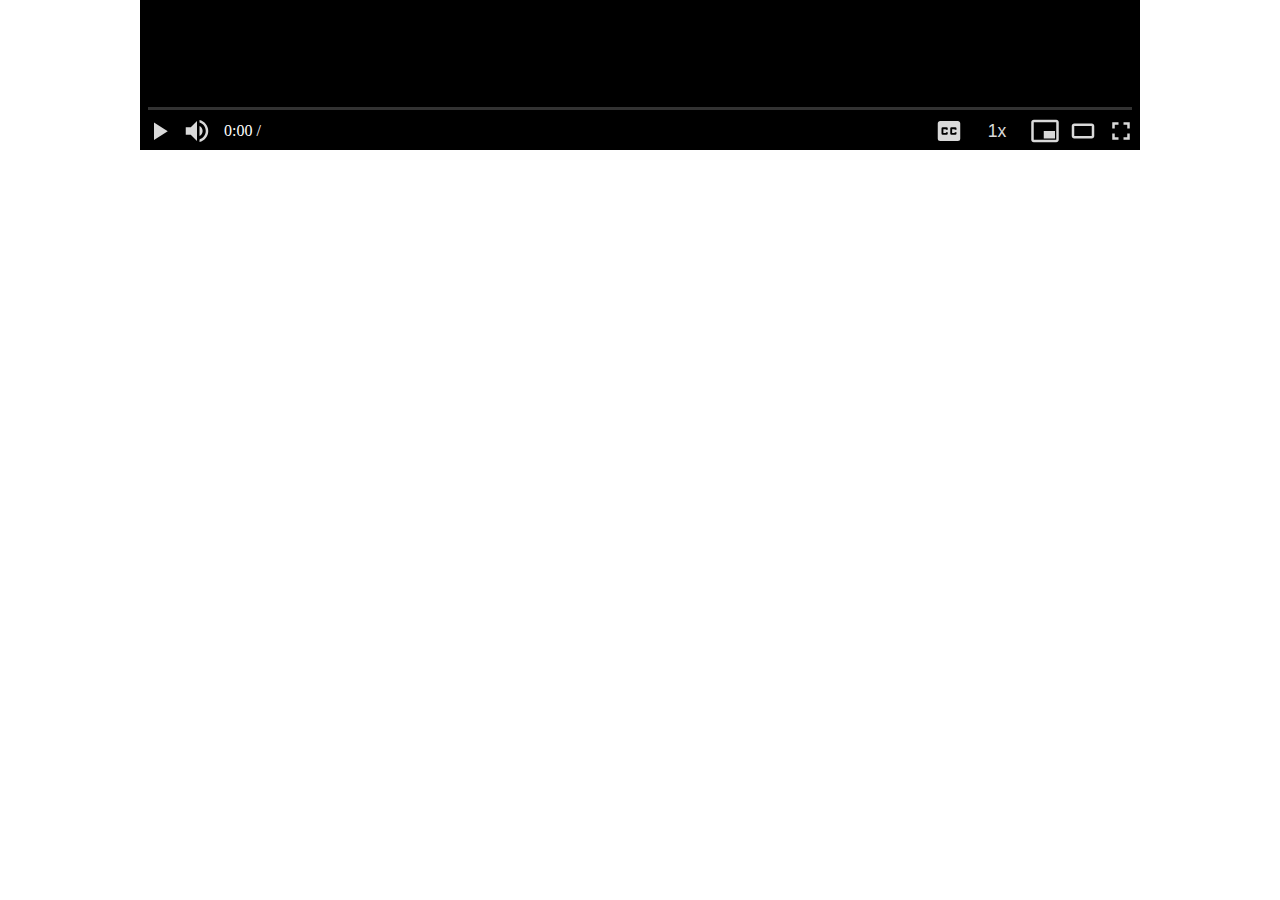
==== videoplayer/index.html @ d645fba8 "f" ====
<!DOCTYPE html>
<html lang="en">
<head>
  <meta charset="UTF-8">
  <meta http-equiv="X-UA-Compatible" content="IE=edge">
  <meta name="viewport" content="width=device-width, initial-scale=1.0">
  <title>Document</title>
  <link rel="stylesheet" href="styles.css">
  <script src="script.js" defer></script>
</head>
<body>
  <div class="video-container paused" data-volume-level="high">
    <img class="thumbnail-img">
    <div class="video-controls-container">
      <div class="timeline-container">
        <div class="timeline">
          <img class="preview-img">
          <div class="thumb-indicator"></div>
        </div>
      </div>
      <div class="controls">
        <button class="play-pause-btn">
          <svg class="play-icon" viewBox="0 0 24 24">
            <path fill="currentColor" d="M8,5.14V19.14L19,12.14L8,5.14Z" />
          </svg>
          <svg class="pause-icon" viewBox="0 0 24 24">
            <path fill="currentColor" d="M14,19H18V5H14M6,19H10V5H6V19Z" />
          </svg>
        </button>
        <div class="volume-container">
          <button class="mute-btn">
            <svg class="volume-high-icon" viewBox="0 0 24 24">
              <path fill="currentColor" d="M14,3.23V5.29C16.89,6.15 19,8.83 19,12C19,15.17 16.89,17.84 14,18.7V20.77C18,19.86 21,16.28 21,12C21,7.72 18,4.14 14,3.23M16.5,12C16.5,10.23 15.5,8.71 14,7.97V16C15.5,15.29 16.5,13.76 16.5,12M3,9V15H7L12,20V4L7,9H3Z" />
            </svg>
            <svg class="volume-low-icon" viewBox="0 0 24 24">
              <path fill="currentColor" d="M5,9V15H9L14,20V4L9,9M18.5,12C18.5,10.23 17.5,8.71 16,7.97V16C17.5,15.29 18.5,13.76 18.5,12Z" />
            </svg>
            <svg class="volume-muted-icon" viewBox="0 0 24 24">
              <path fill="currentColor" d="M12,4L9.91,6.09L12,8.18M4.27,3L3,4.27L7.73,9H3V15H7L12,20V13.27L16.25,17.53C15.58,18.04 14.83,18.46 14,18.7V20.77C15.38,20.45 16.63,19.82 17.68,18.96L19.73,21L21,19.73L12,10.73M19,12C19,12.94 18.8,13.82 18.46,14.64L19.97,16.15C20.62,14.91 21,13.5 21,12C21,7.72 18,4.14 14,3.23V5.29C16.89,6.15 19,8.83 19,12M16.5,12C16.5,10.23 15.5,8.71 14,7.97V10.18L16.45,12.63C16.5,12.43 16.5,12.21 16.5,12Z" />
            </svg>
          </button>
          <input class="volume-slider" type="range" min="0" max="1" step="any" value="1">
        </div>
        <div class="duration-container">
          <div class="current-time">0:00</div>
          /
          <div class="total-time"></div>
        </div>
        <button class="captions-btn">
          <svg viewBox="0 0 24 24">
            <path fill="currentColor" d="M18,11H16.5V10.5H14.5V13.5H16.5V13H18V14A1,1 0 0,1 17,15H14A1,1 0 0,1 13,14V10A1,1 0 0,1 14,9H17A1,1 0 0,1 18,10M11,11H9.5V10.5H7.5V13.5H9.5V13H11V14A1,1 0 0,1 10,15H7A1,1 0 0,1 6,14V10A1,1 0 0,1 7,9H10A1,1 0 0,1 11,10M19,4H5C3.89,4 3,4.89 3,6V18A2,2 0 0,0 5,20H19A2,2 0 0,0 21,18V6C21,4.89 20.1,4 19,4Z" />
          </svg>
        </button>
        <button class="speed-btn wide-btn">
          1x
        </button>
        <button class="mini-player-btn">
          <svg viewBox="0 0 24 24">
            <path fill="currentColor" d="M21 3H3c-1.1 0-2 .9-2 2v14c0 1.1.9 2 2 2h18c1.1 0 2-.9 2-2V5c0-1.1-.9-2-2-2zm0 16H3V5h18v14zm-10-7h9v6h-9z"/>
          </svg>
        </button>
        <button class="theater-btn">
          <svg class="tall" viewBox="0 0 24 24">
            <path fill="currentColor" d="M19 6H5c-1.1 0-2 .9-2 2v8c0 1.1.9 2 2 2h14c1.1 0 2-.9 2-2V8c0-1.1-.9-2-2-2zm0 10H5V8h14v8z"/>
          </svg>
          <svg class="wide" viewBox="0 0 24 24">
            <path fill="currentColor" d="M19 7H5c-1.1 0-2 .9-2 2v6c0 1.1.9 2 2 2h14c1.1 0 2-.9 2-2V9c0-1.1-.9-2-2-2zm0 8H5V9h14v6z"/>
          </svg>
        </button>
        <button class="full-screen-btn">
          <svg class="open" viewBox="0 0 24 24">
            <path fill="currentColor" d="M7 14H5v5h5v-2H7v-3zm-2-4h2V7h3V5H5v5zm12 7h-3v2h5v-5h-2v3zM14 5v2h3v3h2V5h-5z"/>
          </svg>
          <svg class="close" viewBox="0 0 24 24">
            <path fill="currentColor" d="M5 16h3v3h2v-5H5v2zm3-8H5v2h5V5H8v3zm6 11h2v-3h3v-2h-5v5zm2-11V5h-2v5h5V8h-3z"/>
          </svg>
        </button>
      </div>
    </div>
    <video id="videoPlayer">
      <track kind="captions" srclang="en" src="assets/subtitles.vtt">
    </video>
  </div>


 







</body>
</html>
---- videoplayer/styles.css ----
*, *::before, *::after {
  box-sizing: border-box;
}

body {
  margin: 0;
}

.video-container {
  position: relative;
  width: 90%;
  max-width: 1000px;
  display: flex;
  justify-content: center;
  margin-inline: auto;
  background-color: black;
}

.video-container.theater,
.video-container.full-screen {
  max-width: initial;
  width: 100%;
}

.video-container.theater {
  max-height: 90vh;
}

.video-container.full-screen {
  max-height: 100vh;
}

video {
  width: 100%;
}

.video-controls-container {
  position: absolute;
  bottom: 0;
  left: 0;
  right: 0;
  color: white;
  z-index: 100;
  opacity: 0;
  transition: opacity 150ms ease-in-out;
}

.video-controls-container::before {
  content: "";
  position: absolute;
  bottom: 0;
  background: linear-gradient(to top, rgba(0, 0, 0, .75), transparent);
  width: 100%;
  aspect-ratio: 6 / 1;
  z-index: -1;
  pointer-events: none;
}

.video-container:hover .video-controls-container,
.video-container:focus-within .video-controls-container,
.video-container.paused .video-controls-container {
  opacity: 1;
}

.video-controls-container .controls {
  display: flex;
  gap: .5rem;
  padding: .25rem;
  align-items: center;
}

.video-controls-container .controls button {
  background: none;
  border: none;
  color: inherit;
  padding: 0;
  height: 30px;
  width: 30px;
  font-size: 1.1rem;
  cursor: pointer;
  opacity: .85;
  transition: opacity 150ms ease-in-out;
}

.video-controls-container .controls button:hover {
  opacity: 1;
}

.video-container.paused .pause-icon {
  display: none;
}

.video-container:not(.paused) .play-icon {
  display: none;
}

.video-container.theater .tall {
  display: none;
}

.video-container:not(.theater) .wide {
  display: none;
}

.video-container.full-screen .open {
  display: none;
}

.video-container:not(.full-screen) .close {
  display: none;
}

.volume-high-icon,
.volume-low-icon,
.volume-muted-icon {
  display: none;
}

.video-container[data-volume-level="high"] .volume-high-icon {
  display: block;
}

.video-container[data-volume-level="low"] .volume-low-icon {
  display: block;
}

.video-container[data-volume-level="muted"] .volume-muted-icon {
  display: block;
}

.volume-container {
  display: flex;
  align-items: center;
}

.volume-slider {
  width: 0;
  transform-origin: left;
  transform: scaleX(0);
  transition: width 150ms ease-in-out, transform 150ms ease-in-out;
}

.volume-container:hover .volume-slider,
.volume-slider:focus-within {
  width: 100px;
  transform: scaleX(1);
}

.duration-container {
  display: flex;
  align-items: center;
  gap: .25rem;
  flex-grow: 1;
}

.video-container.captions .captions-btn {
  border-bottom: 3px solid red;
}

.video-controls-container .controls button.wide-btn {
  width: 50px;
}

.timeline-container {
  height: 7px;
  margin-inline: .5rem;
  cursor: pointer;
  display: flex;
  align-items: center;
}

.timeline {
  background-color: rgba(100, 100, 100, .5);
  height: 3px;
  width: 100%;
  position: relative
}

.timeline::before {
  content: "";
  position: absolute;
  left: 0;
  top: 0;
  bottom: 0;
  right: calc(100% - var(--preview-position) * 100%);
  background-color: rgb(150, 150, 150);
  display: none;
}

.timeline::after {
  content: "";
  position: absolute;
  left: 0;
  top: 0;
  bottom: 0;
  right: calc(100% - var(--progress-position) * 100%);
  background-color: red;
}

.timeline .thumb-indicator {
  --scale: 0;
  position: absolute;
  transform: translateX(-50%) scale(var(--scale));
  height: 200%;
  top: -50%;
  left: calc(var(--progress-position) * 100%);
  background-color: red;
  border-radius: 50%;
  transition: transform 150ms ease-in-out;
  aspect-ratio: 1 / 1;
}

.timeline .preview-img {
  position: absolute;
  height: 80px;
  aspect-ratio: 16 / 9;
  top: -1rem;
  transform: translate(-50%, -100%);
  left: calc(var(--preview-position) * 100%);
  border-radius: .25rem;
  border: 2px solid white;
  display: none;
}

.thumbnail-img {
  position: absolute;
  top: 0;
  left: 0;
  right: 0;
  bottom: 0;
  width: 100%;
  height: 100%;
  display: none;
}

.video-container.scrubbing .thumbnail-img {
  display: block;
}

.video-container.scrubbing .preview-img,
.timeline-container:hover .preview-img {
  display: block;
}

.video-container.scrubbing .timeline::before,
.timeline-container:hover .timeline::before {
  display: block;
}

.video-container.scrubbing .thumb-indicator,
.timeline-container:hover .thumb-indicator {
  --scale: 1;
}

.video-container.scrubbing .timeline,
.timeline-container:hover .timeline {
  height: 100%;
}
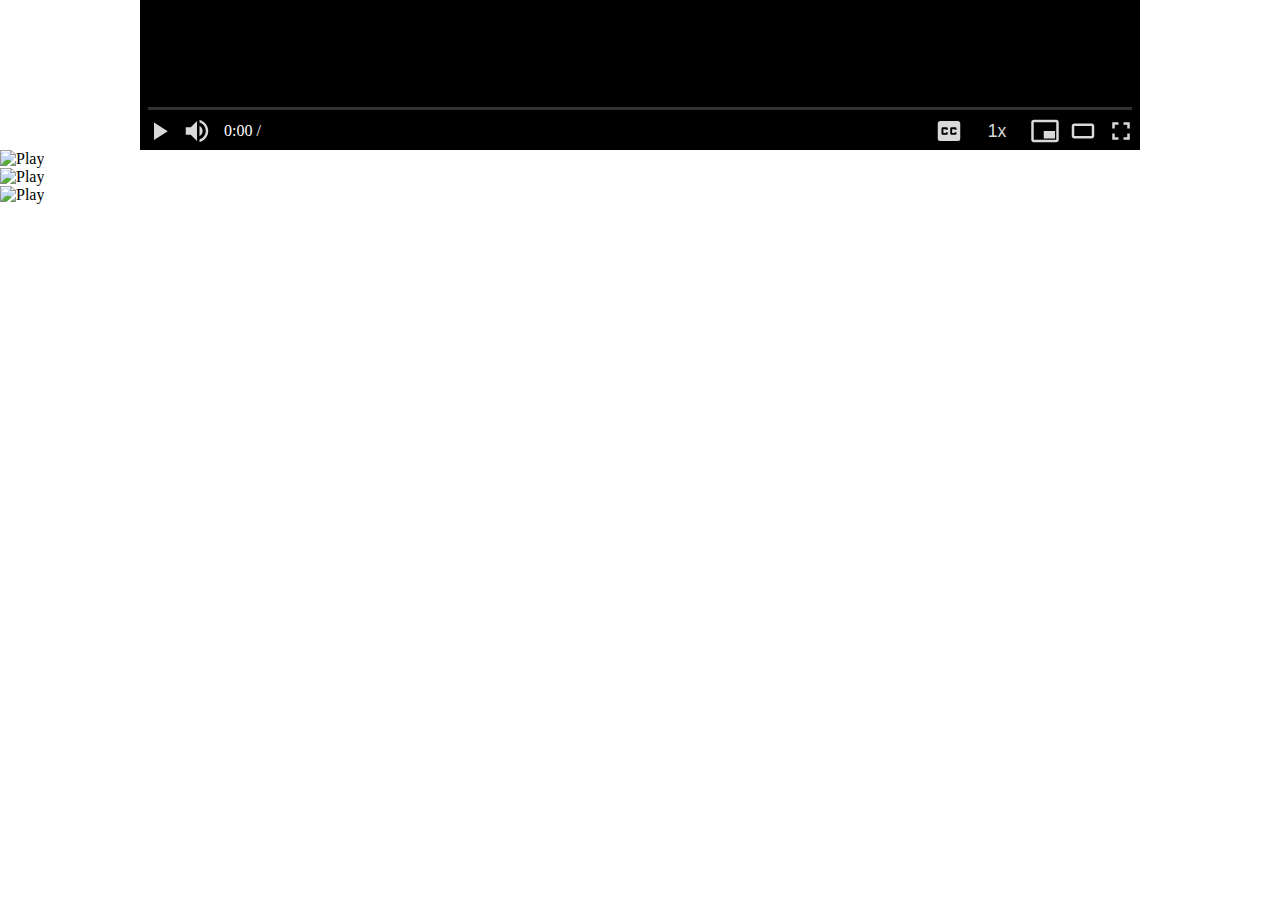
==== commit 315c462c: "f" ====
--- a/videoplayer/index.html
+++ b/videoplayer/index.html
@@ -77,7 +77,7 @@
         </button>
       </div>
     </div>
-    <video id="videoPlayer">
+    <video preload="auto" id="videoPlayer">
       <track kind="captions" srclang="en" src="assets/subtitles.vtt">
     </video>
   </div>
@@ -85,8 +85,15 @@
 
  
 
-
-
+  <div id="17-LAa5NkEox9WTYnCpN7SehtaGY4I6PN" class="playcont">
+    <img class="playbt" src="files/play.png" alt="Play">
+</div> 
+<div id="1VFhXA-7MB8LrjijsmlfDxbYVCQIP-WNG" class="playcont">
+  <img class="playbt" src="files/play.png" alt="Play">
+</div> 
+<div id="1MLWd0cOVTUpzxn5bUm-Bioq0U-Id3qs0" class="playcont">
+  <img class="playbt" src="files/play.png" alt="Play">
+</div> 
 
 
 
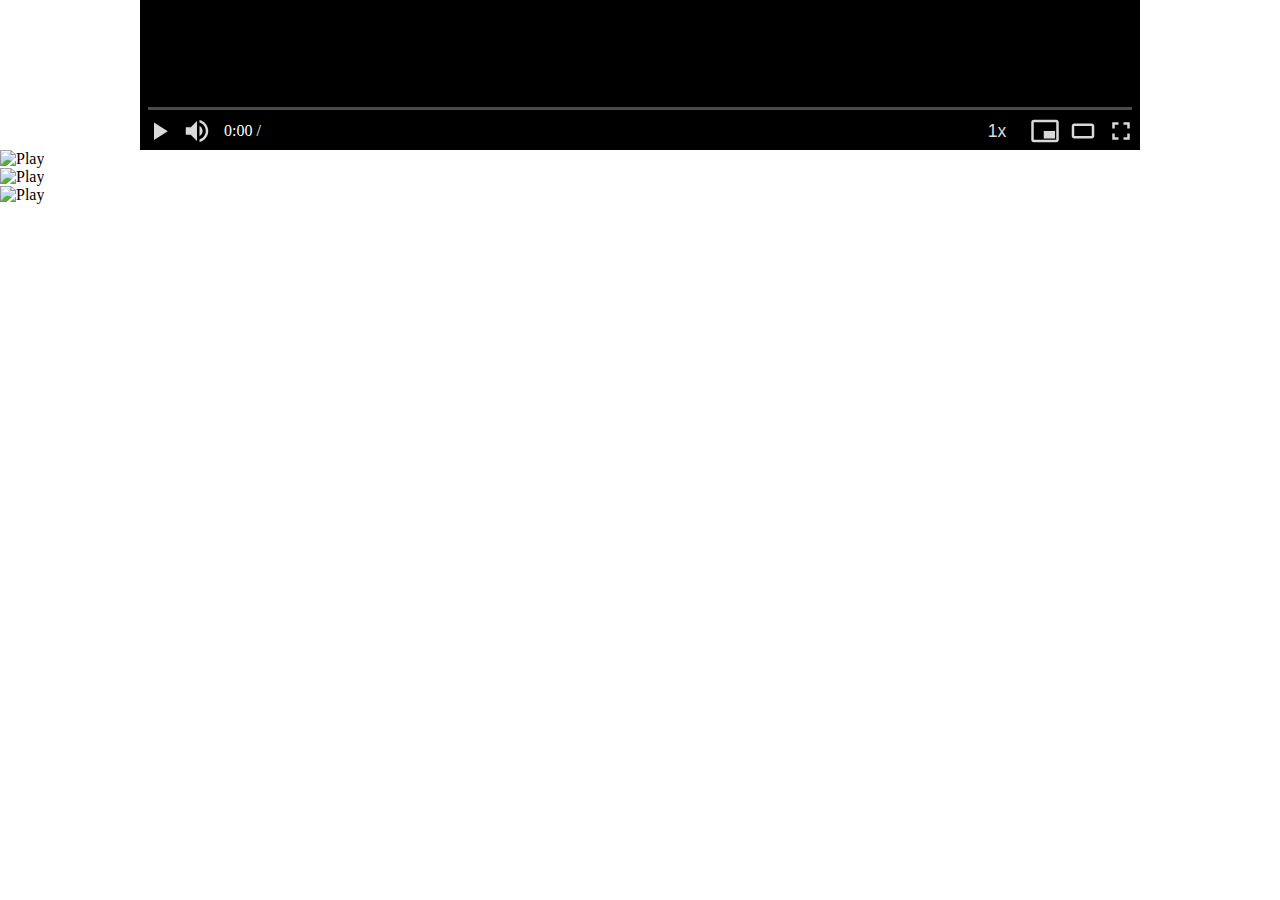
==== commit ca7185f5: "f" ====
--- a/videoplayer/index.html
+++ b/videoplayer/index.html
@@ -13,9 +13,14 @@
     <img class="thumbnail-img">
     <div class="video-controls-container">
       <div class="timeline-container">
+        
         <div class="timeline">
           <img class="preview-img">
           <div class="thumb-indicator"></div>
+          <div id="progress-bar-container">
+            <div id="progress-bar"></div>
+          </div>
+
         </div>
       </div>
       <div class="controls">
@@ -46,11 +51,6 @@
           /
           <div class="total-time"></div>
         </div>
-        <button class="captions-btn">
-          <svg viewBox="0 0 24 24">
-            <path fill="currentColor" d="M18,11H16.5V10.5H14.5V13.5H16.5V13H18V14A1,1 0 0,1 17,15H14A1,1 0 0,1 13,14V10A1,1 0 0,1 14,9H17A1,1 0 0,1 18,10M11,11H9.5V10.5H7.5V13.5H9.5V13H11V14A1,1 0 0,1 10,15H7A1,1 0 0,1 6,14V10A1,1 0 0,1 7,9H10A1,1 0 0,1 11,10M19,4H5C3.89,4 3,4.89 3,6V18A2,2 0 0,0 5,20H19A2,2 0 0,0 21,18V6C21,4.89 20.1,4 19,4Z" />
-          </svg>
-        </button>
         <button class="speed-btn wide-btn">
           1x
         </button>
@@ -77,10 +77,10 @@
         </button>
       </div>
     </div>
-    <video preload="auto" id="videoPlayer">
-      <track kind="captions" srclang="en" src="assets/subtitles.vtt">
+    <video preload="auto"  id="videoPlayer">
     </video>
   </div>
+  
 
 
  
--- a/videoplayer/styles.css
+++ b/videoplayer/styles.css
@@ -153,9 +153,7 @@
   flex-grow: 1;
 }
 
-.video-container.captions .captions-btn {
-  border-bottom: 3px solid red;
-}
+
 
 .video-controls-container .controls button.wide-btn {
   width: 50px;
@@ -168,12 +166,38 @@
   display: flex;
   align-items: center;
 }
+/* preloadbar */
+#progress-bar-container {
+  position: absolute;
+  z-index: 79;
+  bottom: 0;
+  left: 0;
+  width: 100%;
+  height: 3px;
+  background-color: rgba(100, 100, 100, .5);
+}
+
+#progress-bar {
+  height: 100%;
+  background-color: rgb(150, 150, 150); /* Set the preload color to green */
+  width: 0; /* Start with a width of 0 (no preload initially) */
+}
+
+#progress-bar::after {
+  content: '';
+  display: block;
+  height: 100%;
+  background-color: rgb(150, 150, 150); /* Set the progress bar color to black */
+}
+
+
 
 .timeline {
+  
   background-color: rgba(100, 100, 100, .5);
   height: 3px;
   width: 100%;
-  position: relative
+  position: relative;
 }
 
 .timeline::before {
@@ -195,6 +219,7 @@
   bottom: 0;
   right: calc(100% - var(--progress-position) * 100%);
   background-color: red;
+  z-index: 80;
 }
 
 .timeline .thumb-indicator {
@@ -208,6 +233,7 @@
   border-radius: 50%;
   transition: transform 150ms ease-in-out;
   aspect-ratio: 1 / 1;
+  z-index: 80;
 }
 
 .timeline .preview-img {
@@ -234,17 +260,17 @@
 }
 
 .video-container.scrubbing .thumbnail-img {
-  display: block;
+  display: none;
 }
 
 .video-container.scrubbing .preview-img,
 .timeline-container:hover .preview-img {
-  display: block;
+  display: none;
 }
 
 .video-container.scrubbing .timeline::before,
 .timeline-container:hover .timeline::before {
-  display: block;
+  display: none;
 }
 
 .video-container.scrubbing .thumb-indicator,
